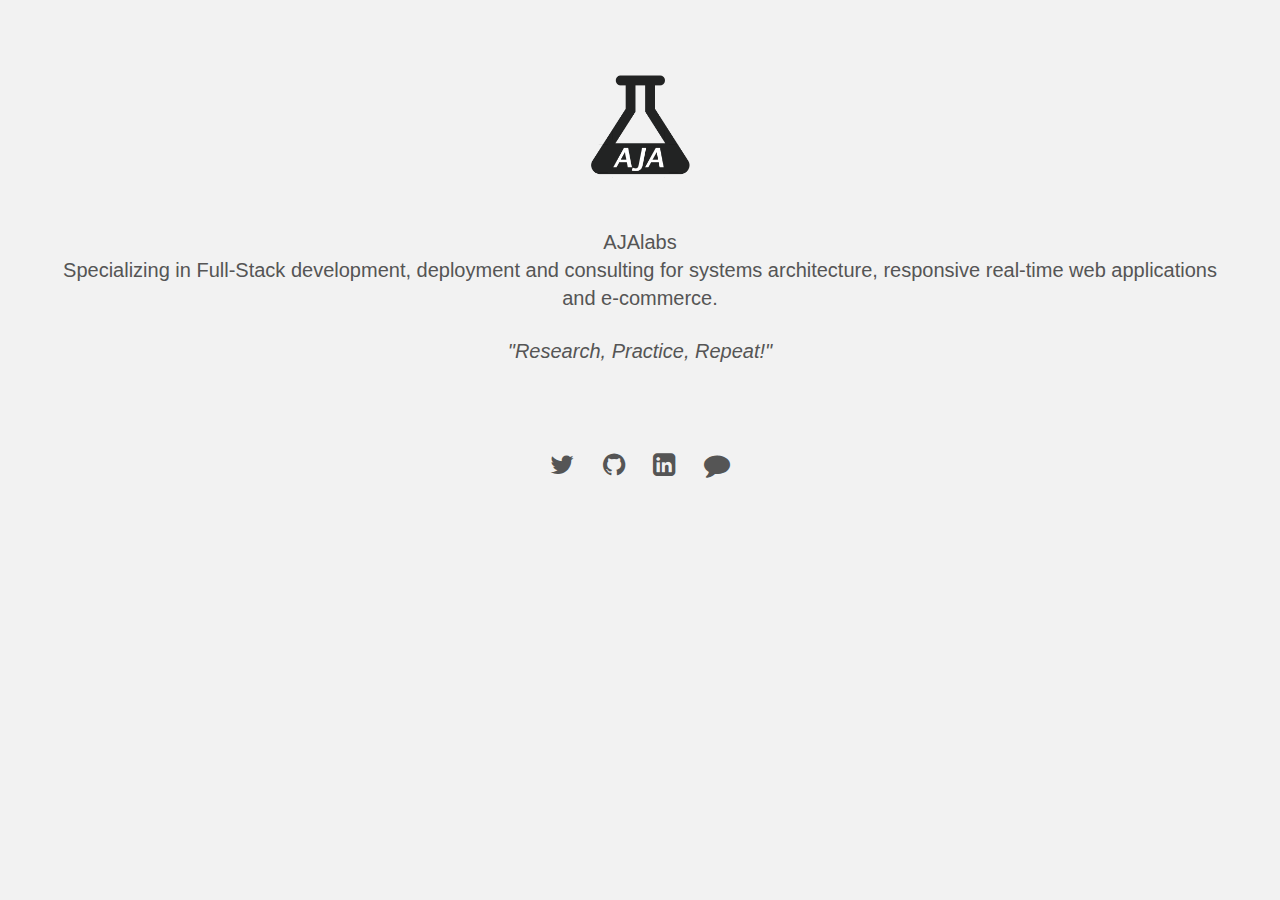
==== index.html @ 1bc83189 "Initial Commit" ====
<!DOCTYPE html>
<html lang="en">
  <head>
    <meta charset="utf-8">
    <meta http-equiv="X-UA-Compatible" content="IE=edge">
    <meta name="viewport" content="width=device-width, initial-scale=1.0">
    <meta name="description" content="AJAlabs.com">
    <meta name="author" content="AJ Acevedo">
    <link rel="shortcut icon" href="assets/ico/favicon.png">

    <title>AJAlabs.com | Research, Practice, Repeat!</title>

    <!-- Bootstrap core CSS -->
    <link href="assets/css/bootstrap.min.css" rel="stylesheet">
    <link href="assets/css/font-awesome.min.css" rel="stylesheet">

    <!-- Custom styles for this template -->
    <link href="assets/css/main.css" rel="stylesheet">

    <!-- Just for debugging purposes. Don't actually copy this line! -->
    <!--[if lt IE 9]><script src="../../docs-assets/js/ie8-responsive-file-warning.js"></script><![endif]-->

    <!-- HTML5 shim and Respond.js IE8 support of HTML5 elements and media queries -->
    <!--[if lt IE 9]>
      <script src="https://oss.maxcdn.com/libs/html5shiv/3.7.0/html5shiv.js"></script>
      <script src="https://oss.maxcdn.com/libs/respond.js/1.3.0/respond.min.js"></script>
    <![endif]-->
  </head>

  <body>

    <div class="container">
      <div class="row centered">
        <div class="col-lg-8 col-lg-offset-2 w">
          <div class="logo">
            <img src="assets/img/logo.png" width="100" alt="AJAlabs.com">
          </div>
        </div>
      </div>

      <div class="row w centered">
        <div class="col-sm-6.visible-sm col-md-6.visible-md col-lg-6.visible-lg col-sm-offset-3.visible-sm col-md-offset-3.visible-md col-lg-offset-3.visible-lg">
          <p>AJAlabs<br>
          Specializing in Full-Stack development, deployment and consulting for systems architecture, responsive real&#8209;time web applications and e&#8209;commerce.</p>
          <p><em>"Research, Practice, Repeat!"</em></p>
        </div>
      </div>

      <div class="row centered">
        <div class="col-lg-8 col-lg-offset-2 w tooltip-demo">
          <a data-toggle="tooltip" title="Twitter" href="https://twitter.com/AJ_Acevedo"><i class="fa fa-twitter"></i></a>
          <a data-toggle="tooltip" title="GitHub" href="https://github.com/AJAlabs"><i class="fa fa-github"></i></a>
          <a data-toggle="tooltip" title="LinkedIn" href="http://www.linkedin.com/in/acevedoaj"><i class="fa fa-linkedin-square"></i></a>
          <a data-toggle="tooltip" title="Blog" href="http://ajacevedo.com"><i class="fa fa-comment"></i></a>
        </div>
      </div>

    </div><!-- /.container -->

    <!-- Bootstrap and JavaScript
    ================================================== -->
    <!-- Placed at the end of the document so the pages load faster -->
    <script src="https://code.jquery.com/jquery-1.10.2.min.js"></script>
    <script src="assets/js/bootstrap.min.js"></script>

    <script>
      $('.tooltip-demo').tooltip({
        selector: "[data-toggle=tooltip]",
        container: "body"
      })
    </script>

  </body>
</html>
---- assets/css/main.css ----
body {
  background-color: #f2f2f2;
    font-family: "Lucida Grande", "Lucida Sans Unicode", "Lucida Sans", Helvetica, Verdana, sans-serif;
    font-weight: 300;
    font-size: 16px;
    color: #555;

    -webkit-font-smoothing: antialiased;
    -webkit-overflow-scrolling: touch;
}

/* Titles */
h1, h2, h3, h4, h5, h6 {
    font-family: "Lucida Grande", "Lucida Sans Unicode", "Lucida Sans", Helvetica, Verdana, sans-serif;
    font-weight: 300;
    color: #555;
}

/* Paragraph & Typographic */
p {
    line-height: 28px;
    margin-bottom: 25px;
    font-size: 20px;
}

.centered {
    text-align: center;
}

/* Links */
a {
    color: #555;
    word-wrap: break-word;

    -webkit-transition: color 0.1s ease-in, background 0.1s ease-in;
    -moz-transition: color 0.1s ease-in, background 0.1s ease-in;
    -ms-transition: color 0.1s ease-in, background 0.1s ease-in;
    -o-transition: color 0.1s ease-in, background 0.1s ease-in;
    transition: color 0.1s ease-in, background 0.1s ease-in;
}

a:hover,
a:focus {
    color: #555;
    text-decoration: none;
    outline: 0;
}

a:before,
a:after {
    -webkit-transition: color 0.1s ease-in, background 0.1s ease-in;
    -moz-transition: color 0.1s ease-in, background 0.1s ease-in;
    -ms-transition: color 0.1s ease-in, background 0.1s ease-in;
    -o-transition: color 0.1s ease-in, background 0.1s ease-in;
    transition: color 0.1s ease-in, background 0.1s ease-in;
}

 hr {
    display: block;
    height: 1px;
    border: 0;
    border-top: 1px solid #ccc;
    margin: 1em 0;
    padding: 0;
}

.logo {
  text-align: center;
  margin-top: 25px;
}

h1 {
  font-size: 70px;
}

.w {
  margin-top: 50px;
}
.w i {
  font-size: 26px;
  padding: 12px;
}
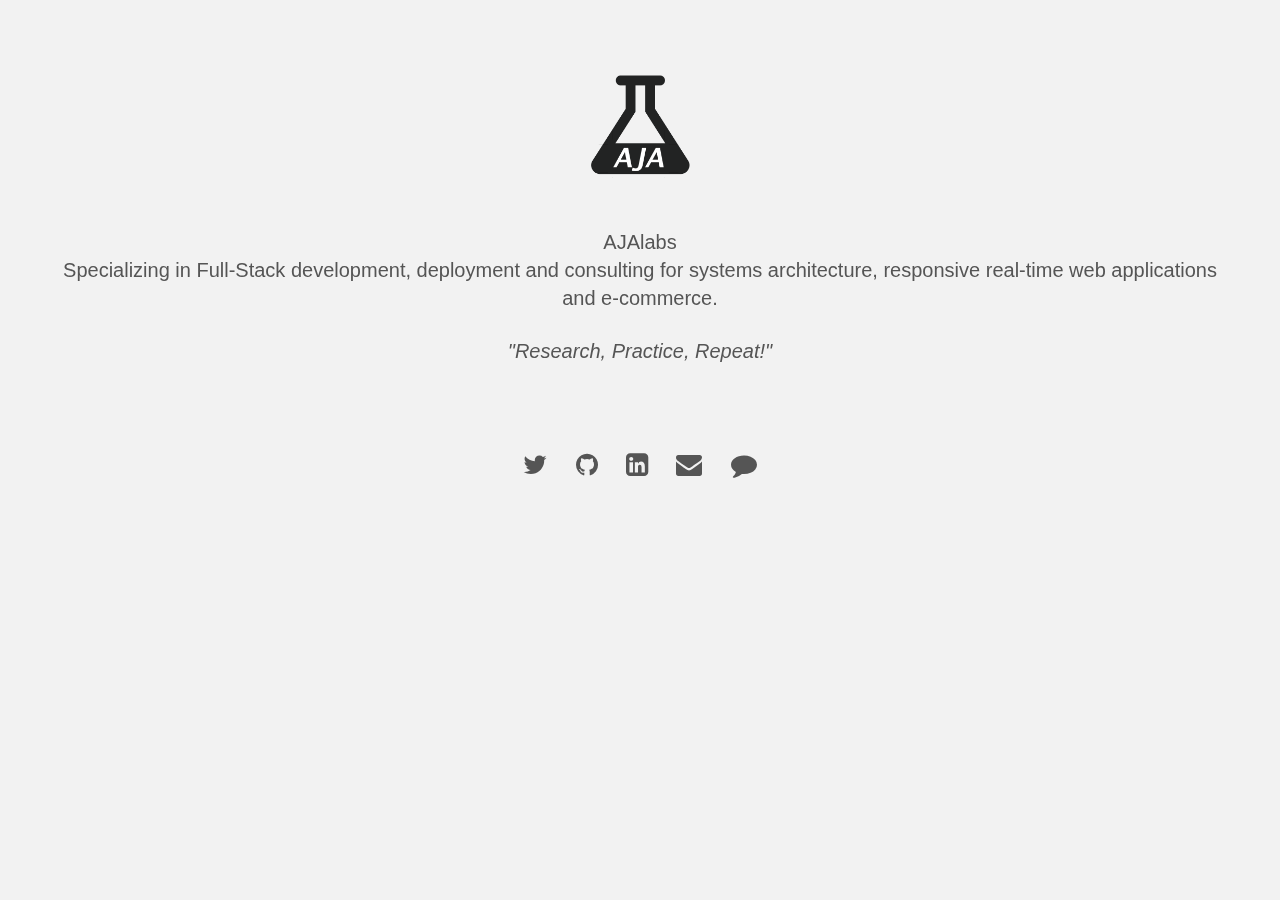
==== commit 10b40256: "refactor" ====
--- a/index.html
+++ b/index.html
@@ -6,7 +6,7 @@
     <meta name="viewport" content="width=device-width, initial-scale=1.0">
     <meta name="description" content="AJAlabs.com">
     <meta name="author" content="AJ Acevedo">
-    <link rel="shortcut icon" href="assets/ico/favicon.png">
+    <link rel="shortcut icon" href="assets/img/favicon.png">
 
     <title>AJAlabs.com | Research, Practice, Repeat!</title>
 
@@ -15,7 +15,7 @@
     <link href="assets/css/font-awesome.min.css" rel="stylesheet">
 
     <!-- Custom styles for this template -->
-    <link href="assets/css/main.css" rel="stylesheet">
+    <link href="assets/css/style.css" rel="stylesheet">
 
     <!-- Just for debugging purposes. Don't actually copy this line! -->
     <!--[if lt IE 9]><script src="../../docs-assets/js/ie8-responsive-file-warning.js"></script><![endif]-->
@@ -26,7 +26,6 @@
       <script src="https://oss.maxcdn.com/libs/respond.js/1.3.0/respond.min.js"></script>
     <![endif]-->
   </head>
-
   <body>
 
     <div class="container">
@@ -51,6 +50,7 @@
           <a data-toggle="tooltip" title="Twitter" href="https://twitter.com/AJ_Acevedo"><i class="fa fa-twitter"></i></a>
           <a data-toggle="tooltip" title="GitHub" href="https://github.com/AJAlabs"><i class="fa fa-github"></i></a>
           <a data-toggle="tooltip" title="LinkedIn" href="http://www.linkedin.com/in/acevedoaj"><i class="fa fa-linkedin-square"></i></a>
+          <a data-toggle="tooltip" title="Contact" href="&#109;&#97;&#105;&#108;&#116;&#111;&#58;%69%6E%66%6F%40%61%6A%61%6C%61%62%73%2E%63%6F%6D"><i class="fa fa-envelope"></i></a>
           <a data-toggle="tooltip" title="Blog" href="http://ajacevedo.com"><i class="fa fa-comment"></i></a>
         </div>
       </div>
@@ -62,6 +62,7 @@
     <!-- Placed at the end of the document so the pages load faster -->
     <script src="https://code.jquery.com/jquery-1.10.2.min.js"></script>
     <script src="assets/js/bootstrap.min.js"></script>
+    <script src="assets/js/jquery.backstretch.min.js"></script>
 
     <script>
       $('.tooltip-demo').tooltip({
@@ -70,5 +71,10 @@
       })
     </script>
 
+    <script>
+      // Attach Backstrech as the body's background
+      $.backstretch("assets/img/bg.png");
+    </script>
+
   </body>
 </html>--- a/assets/css/style.css
+++ b/assets/css/style.css
@@ -0,0 +1,89 @@
+body {
+  background-color: #f2f2f2;
+  font-family: "Lucida Grande", "Lucida Sans Unicode", "Lucida Sans", Helvetica, Verdana, sans-serif;
+  font-weight: 300;
+  font-size: 16px;
+  color: #555;
+  
+  -webkit-font-smoothing: antialiased;
+  -webkit-overflow-scrolling: touch;
+}
+
+.backstretch {
+  opacity: 0.2;
+}
+
+/* Titles */
+h1, h2, h3, h4, h5, h6 {
+  font-family: "Lucida Grande", "Lucida Sans Unicode", "Lucida Sans", Helvetica, Verdana, sans-serif;
+  font-weight: 300;
+  color: #555;
+}
+
+/* Paragraph & Typographic */
+p {
+  line-height: 28px;
+  margin-bottom: 25px;
+  font-size: 20px;
+}
+
+.centered {
+  text-align: center;
+}
+
+/* Links */
+a {
+  color: #555;
+  word-wrap: break-word;
+
+  -webkit-transition: color 0.1s ease-in, background 0.1s ease-in;
+  -moz-transition: color 0.1s ease-in, background 0.1s ease-in;
+  -ms-transition: color 0.1s ease-in, background 0.1s ease-in;
+  -o-transition: color 0.1s ease-in, background 0.1s ease-in;
+  transition: color 0.1s ease-in, background 0.1s ease-in;
+}
+
+a:hover, a:focus {
+  color: #555;
+  text-decoration: none;
+  outline: 0;
+}
+
+a:before, a:after {
+  -webkit-transition: color 0.1s ease-in, background 0.1s ease-in;
+  -moz-transition: color 0.1s ease-in, background 0.1s ease-in;
+  -ms-transition: color 0.1s ease-in, background 0.1s ease-in;
+  -o-transition: color 0.1s ease-in, background 0.1s ease-in;
+  transition: color 0.1s ease-in, background 0.1s ease-in;
+}
+
+hr {
+  display: block;
+  height: 1px;
+  border: 0;
+  border-top: 1px solid #ccc;
+  margin: 1em 0;
+  padding: 0;
+}
+
+.logo {
+  text-align: center;
+  margin-top: 25px;
+}
+
+h1 {
+  font-size: 70px;
+}
+
+.w {
+  margin-top: 50px;
+}
+.w i {
+  font-size: 26px;
+  padding: 12px;
+}
+
+.btn-info, .btn-info:hover, .btn-info:focus {
+ background-color: #555;
+ border: 0;
+}
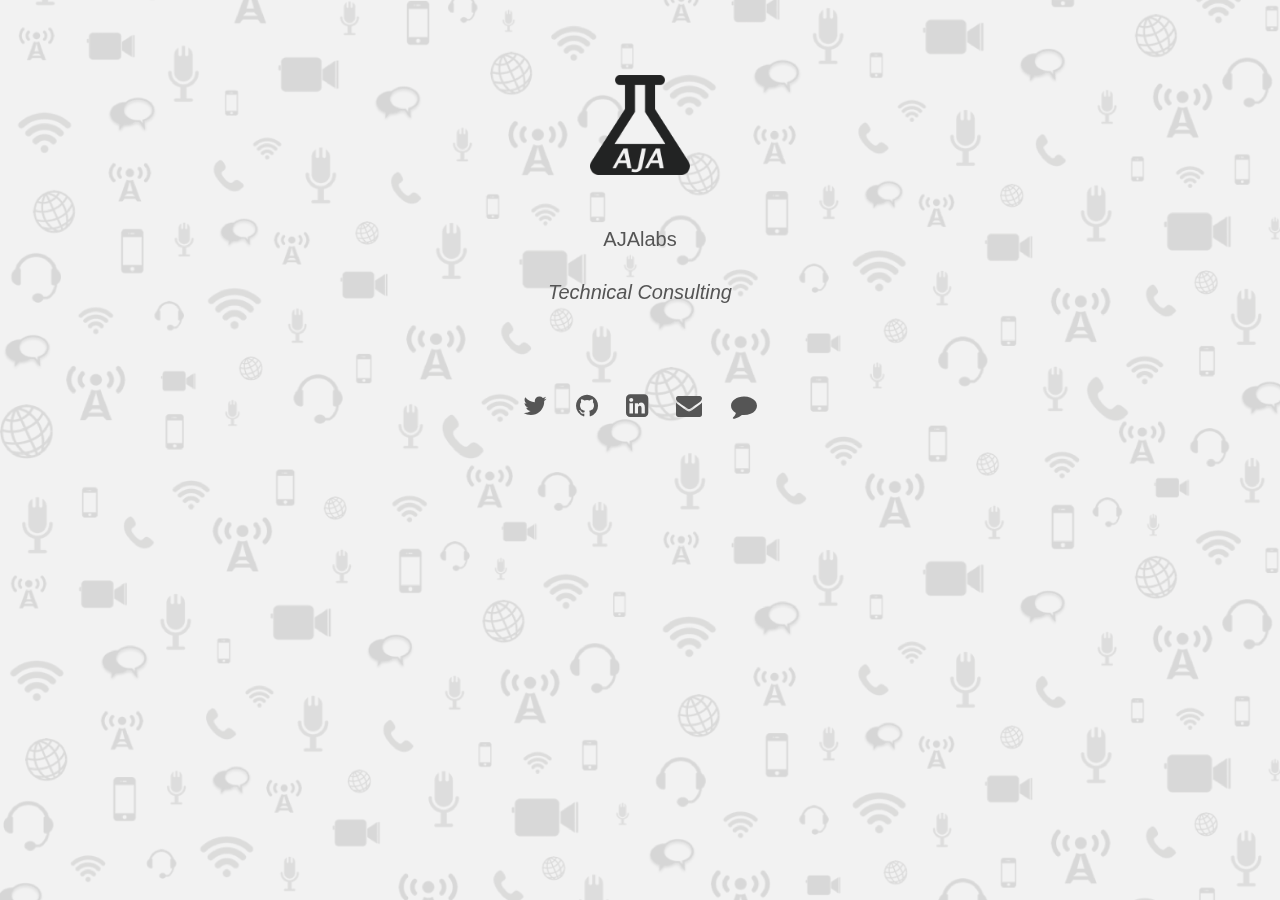
==== commit 99d64d82: "Updated images" ====
--- a/index.html
+++ b/index.html
@@ -8,7 +8,7 @@
     <meta name="author" content="AJ Acevedo">
     <link rel="shortcut icon" href="assets/img/favicon.png">
 
-    <title>AJAlabs.com | Research, Practice, Repeat!</title>
+    <title>AJAlabs.com | Research, Learn, Practice, Repeat!</title>
 
     <!-- Bootstrap core CSS -->
     <link href="assets/css/bootstrap.min.css" rel="stylesheet">
@@ -39,19 +39,18 @@
 
       <div class="row w centered">
         <div class="col-sm-6.visible-sm col-md-6.visible-md col-lg-6.visible-lg col-sm-offset-3.visible-sm col-md-offset-3.visible-md col-lg-offset-3.visible-lg">
-          <p>AJAlabs<br>
-          Specializing in Full-Stack development, deployment and consulting for systems architecture, responsive real&#8209;time web applications and e&#8209;commerce.</p>
-          <p><em>"Research, Practice, Repeat!"</em></p>
+          <p>AJAlabs<br></p>
+          <p><em>Technical Consulting</em></p>
         </div>
       </div>
 
       <div class="row centered">
         <div class="col-lg-8 col-lg-offset-2 w tooltip-demo">
-          <a data-toggle="tooltip" title="Twitter" href="https://twitter.com/AJ_Acevedo"><i class="fa fa-twitter"></i></a>
+          <a data-toggle="tooltip" title="Twitter" href="https://twitter.com/AJAlabsRTC"><i class="fa fa-twitter"></i></a>
           <a data-toggle="tooltip" title="GitHub" href="https://github.com/AJAlabs"><i class="fa fa-github"></i></a>
           <a data-toggle="tooltip" title="LinkedIn" href="http://www.linkedin.com/in/acevedoaj"><i class="fa fa-linkedin-square"></i></a>
           <a data-toggle="tooltip" title="Contact" href="&#109;&#97;&#105;&#108;&#116;&#111;&#58;%69%6E%66%6F%40%61%6A%61%6C%61%62%73%2E%63%6F%6D"><i class="fa fa-envelope"></i></a>
-          <a data-toggle="tooltip" title="Blog" href="http://ajacevedo.com"><i class="fa fa-comment"></i></a>
+          <a data-toggle="tooltip" title="AJAcevedo.com" href="http://ajacevedo.com"><i class="fa fa-comment"></i></a>
         </div>
       </div>
 
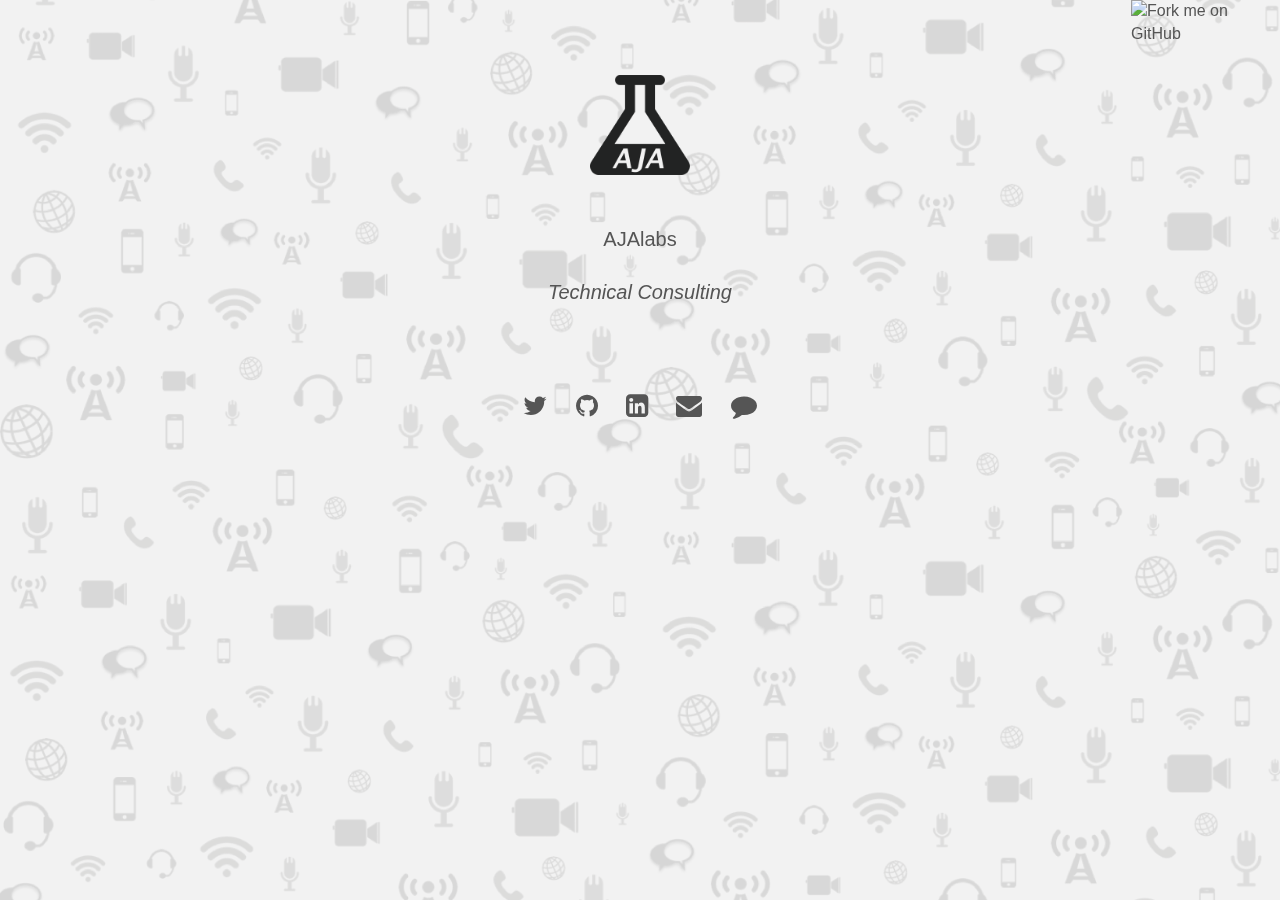
==== commit 8e331a4c: "Updated Fork me on GitHub Ribbon" ====
--- a/index.html
+++ b/index.html
@@ -54,6 +54,14 @@
         </div>
       </div>
 
+      <!-- BEGIN Fork me on GitHub Ribbon -->
+      <a href="https://github.com/AJAlabs/ajalabs_placeholder">
+        <img loading="lazy" width="149" height="149"
+        style="position: absolute; top: 0; right: 0; border: 0;"
+        src="https://github.blog/wp-content/uploads/2008/12/forkme_right_gray_6d6d6d.png?resize=149%2C149"
+        class="attachment-full size-full" alt="Fork me on GitHub" data-recalc-dims="1">
+      </a>
+      <!-- END Fork me on GitHub Ribbon -->
     </div><!-- /.container -->
 
     <!-- Bootstrap and JavaScript
